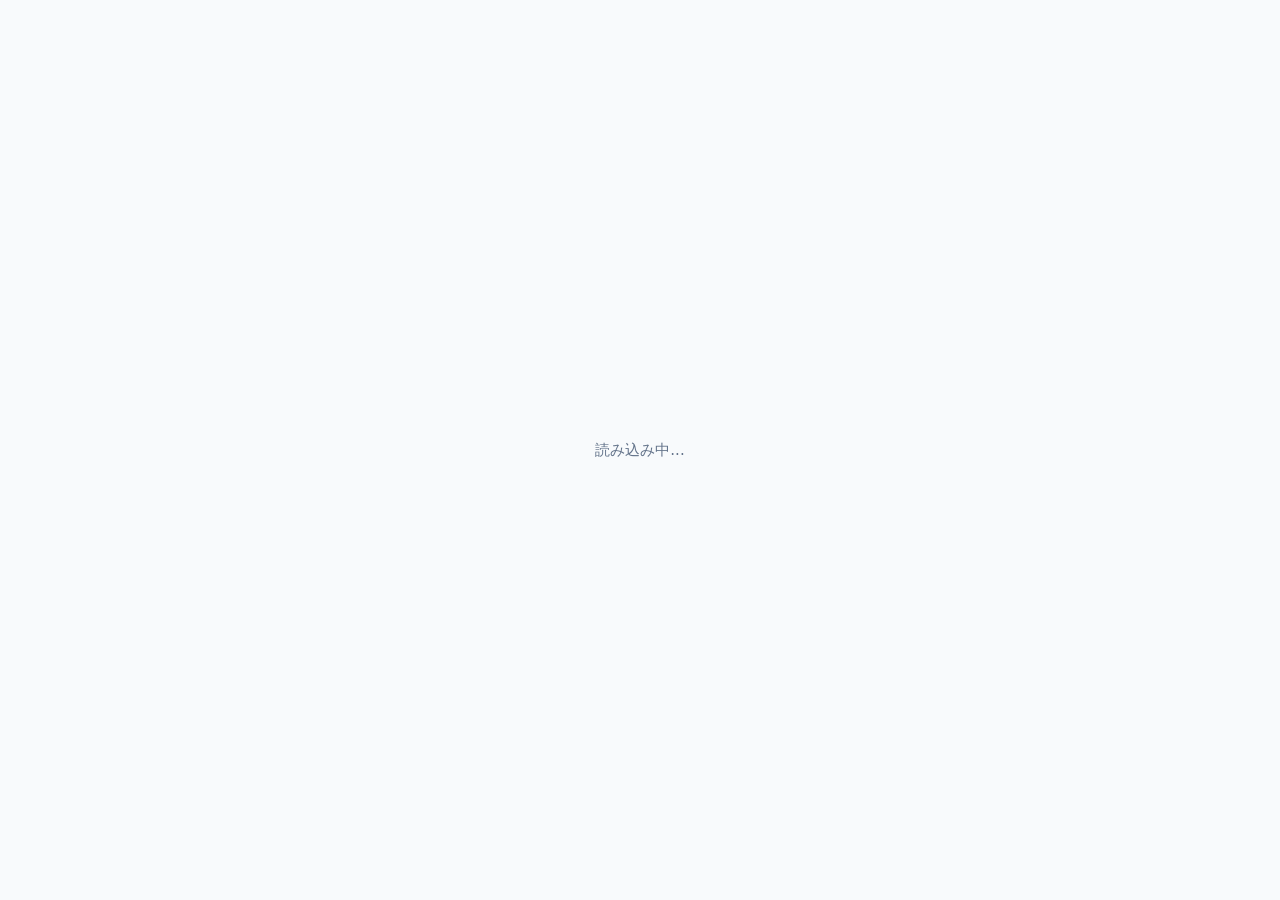
==== index.html @ 56714559 "Add files via upload" ====
<!DOCTYPE html>
<html lang="ja">
<head>
  <meta charset="UTF-8">
  <meta name="viewport" content="width=device-width, initial-scale=1.0">
  <title>株式会社ながたに 配車日報</title>
  <style>
    body {
      font-family: "Yu Gothic", "Hiragino Sans", "Meiryo", system-ui, sans-serif;
      display: flex; align-items: center; justify-content: center;
      min-height: 100vh; background: #f8fafc; margin: 0;
    }
    p { color: #64748b; font-size: 15px; }
  </style>
</head>
<body>
  <p>読み込み中...</p>

  <script src="https://cdn.jsdelivr.net/npm/@supabase/supabase-js@2"></script>
  <script src="js/supabase.js"></script>
  <script>
    (async () => {
      const profile = await getMyProfile();
      if (!profile) {
        window.location.href = "login.html";
        return;
      }
      window.location.href = ROLE_PAGE[profile.role] || "driver.html";
    })();
  </script>
</body>
</html>
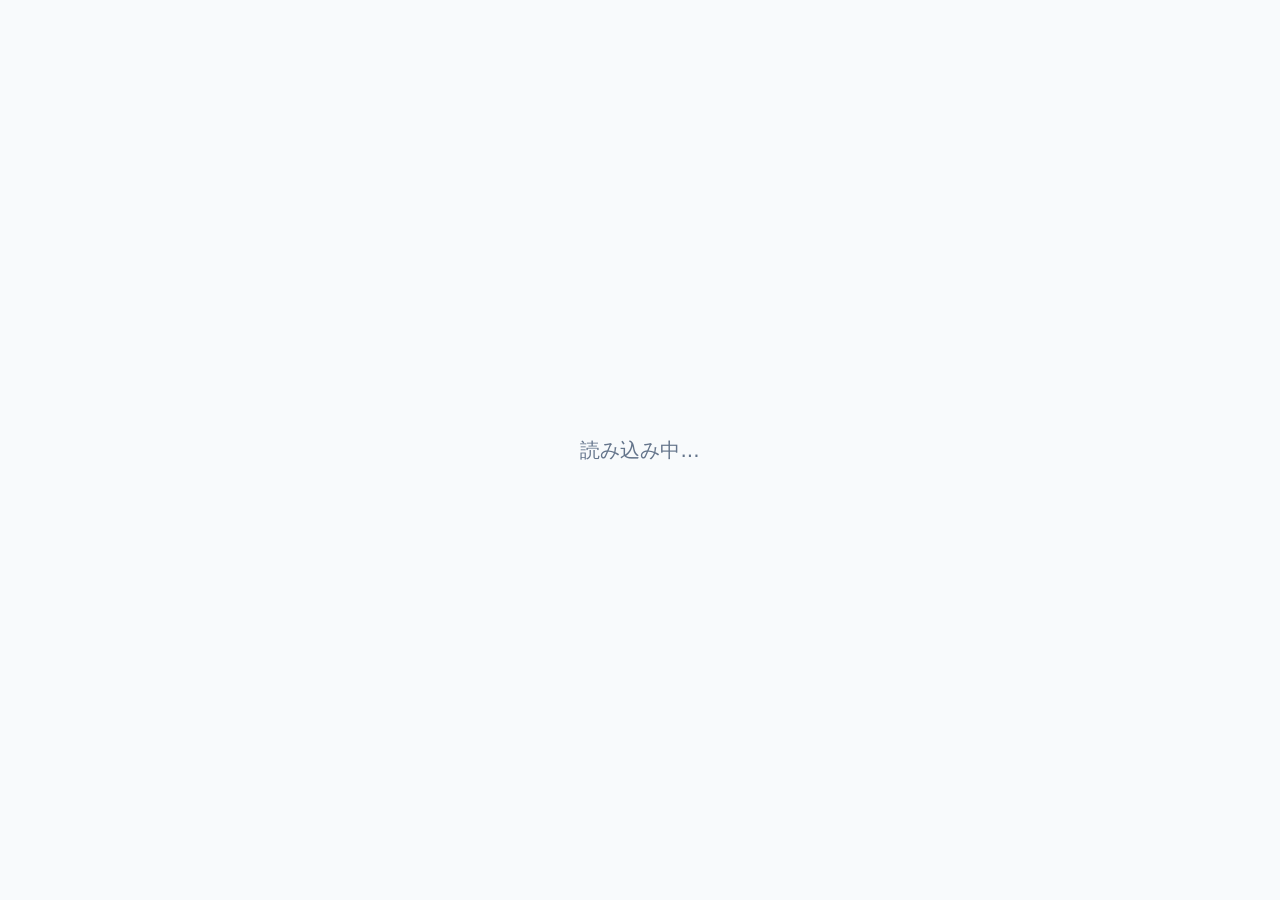
==== commit 27e02700: "Add files via upload" ====
--- a/index.html
+++ b/index.html
@@ -10,7 +10,7 @@
       display: flex; align-items: center; justify-content: center;
       min-height: 100vh; background: #f8fafc; margin: 0;
     }
-    p { color: #64748b; font-size: 15px; }
+    p { color: #64748b; font-size: 20px; }
   </style>
 </head>
 <body>
